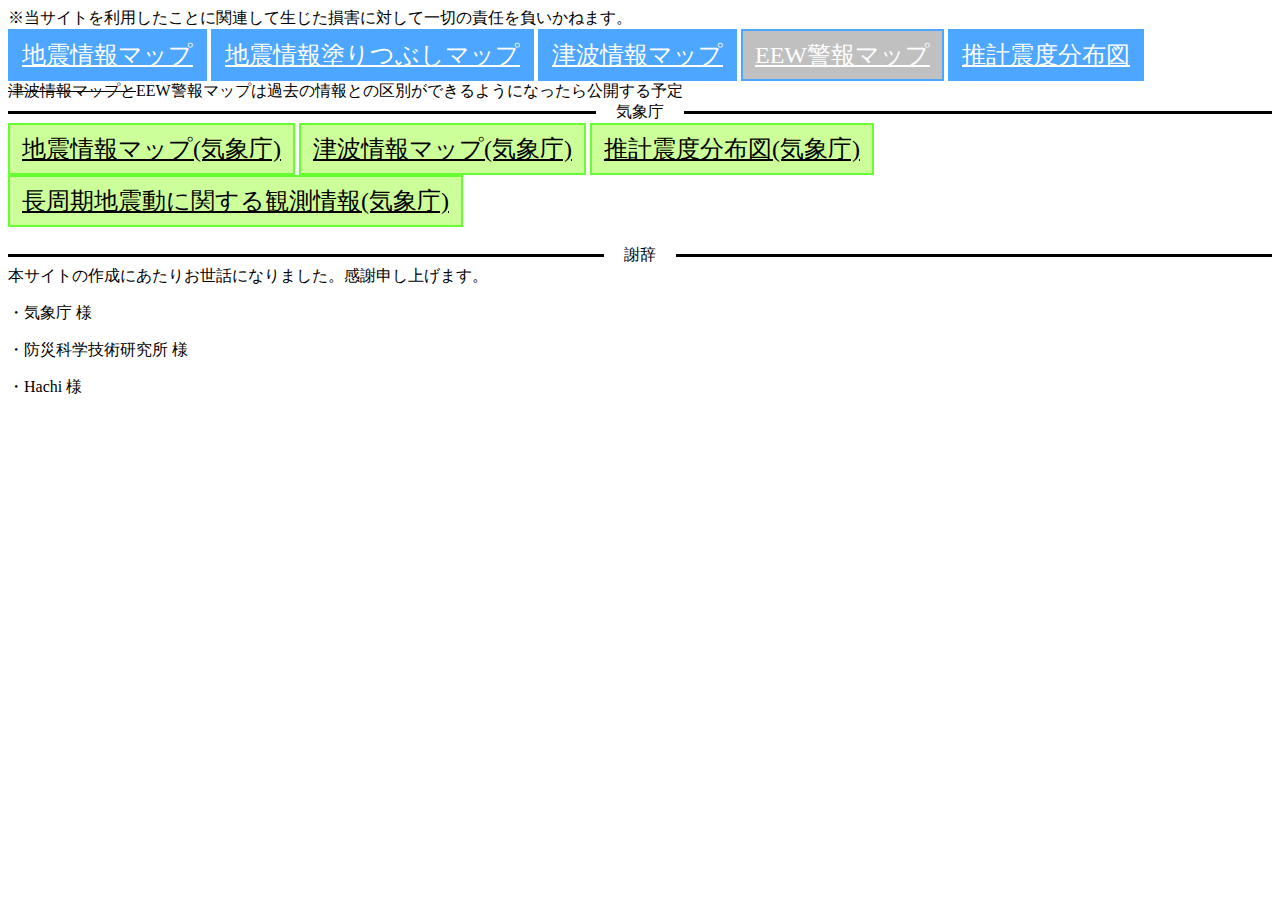
==== Eq_info/index.html @ 4065bab1 "名前変更" ====
<!DOCTYPE html>
<html lang="ja">

<head>
    <meta charset="UTF-8">
    <meta http-equiv="X-UA-Compatible" content="IE=edge">
    <meta name="viewport" content="width=device-width, initial-scale=1.0">
    <link rel="stylesheet" href="css/style.css">
    <title>地震関連</title>
</head>

<body>
    ※当サイトを利用したことに関連して生じた損害に対して一切の責任を負いかねます。
    <div id="original">
        <a href="Earthquake/index.html" class="button">地震情報マップ</a>
        <a href="Earthquake_fill/index.html" class="button">地震情報塗りつぶしマップ</a>
        <a href="Tsunami/index.html" class="button">津波情報マップ</a>
        <div class="disabled">
            <a href="EEW_Warn/index.html" class="button" disabled>EEW警報マップ</a>
        </div>
        <a href="suikei/index.html" class="button">推計震度分布図</a>
    </div>
    <s>津波情報マップと</s>EEW警報マップは過去の情報との区別ができるようになったら公開する予定
    <div id="jmatitle">気象庁</div>
    <div id="jma">
        <a href="https://www.jma.go.jp/bosai/map.html#10/43.293/146.162/&elem=int&contents=earthquake_map"
            class="button">地震情報マップ(気象庁)</a>
        <a href="https://www.jma.go.jp/bosai/map.html#5/38/135/&elem=warn&contents=tsunami"
            class="button">津波情報マップ(気象庁)</a>
        <a href="https://www.jma.go.jp/bosai/map.html#7/38.652/140.995/&contents=estimated_intensity_map"
            class="button">推計震度分布図(気象庁)</a>
        <a href="https://www.data.jma.go.jp/svd/eew/data/ltpgm/" class="button">長周期地震動に関する観測情報(気象庁)</a>
    </div>
    <br>
    <div id="sptitle">謝辞</div>
    <div id="sp">
        本サイトの作成にあたりお世話になりました。感謝申し上げます。
        <br>
        <p>・気象庁 様</p>
        <p>・防災科学技術研究所 様</p>
        <p>・Hachi 様</p>
    </div>
    <!-- <div id="niedtitle">防災科研</div>
    <div id="nied">
        <a href="https://www.jma.go.jp/bosai/map.html#10/43.293/146.162/&elem=int&contents=earthquake_map"
            class="button">地震情報マップ(気象庁)</a>
        <a href="https://www.jma.go.jp/bosai/map.html#5/38/135/&elem=warn&contents=tsunami"
            class="button">津波情報マップ(気象庁)</a>
        <a href="https://www.jma.go.jp/bosai/map.html#7/38.652/140.995/&contents=estimated_intensity_map"
            class="button">推計震度分布図(気象庁)</a>
        <a href="https://www.data.jma.go.jp/svd/eew/data/ltpgm/" class="button">長周期地震動に関する観測情報(気象庁)</a>
    </div> -->
</body>

</html>
---- Eq_info/css/style.css ----
#original .button {
  display: inline-block;
  font-size: 18pt;
  /* 文字サイズ */
  text-align: center;
  /* 文字位置   */
  cursor: pointer;
  /* カーソル   */
  padding: 12px 12px;
  /* 余白       */
  background: #4da6ff;
  /* 背景色     */
  color: #ffffff;
  /* 文字色     */
  line-height: 1em;
  /* 1行の高さ  */
  transition: .3s;
  /* なめらか変化 */
  border: 2px solid #4da6ff;
  /* 枠の指定 */
  margin: auto;
}

#original .button:hover {
  color: #4da6ff;
  /* 背景色     */
  background: #ffffff;
  /* 文字色     */
}

#original .disabled {
  display: inline-block;
}

#original .disabled a {
  pointer-events: none;
  background: #C0C0C0;
}

#jmatitle {
  display: flex;
  align-items: center;
  /* 縦位置の調整 */
}

#jmatitle::before, #jmatitle::after {
  content: '';
  flex-grow: 1;
  /* 余白を分け与える */
  height: 3px;
  background: black;
}

/* 見出しの文字と横棒の間隔を開ける */

#jmatitle::before {
  margin-right: 20px;
}

#jmatitle::after {
  margin-left: 20px;
}

#jma .button {
  display: inline-block;
  font-size: 18pt;
  /* 文字サイズ */
  text-align: center;
  /* 文字位置   */
  cursor: pointer;
  /* カーソル   */
  padding: 12px 12px;
  /* 余白       */
  background: #CCFF99;
  /* 背景色     */
  color: #000000;
  /* 文字色     */
  line-height: 1em;
  /* 1行の高さ  */
  transition: .3s;
  /* なめらか変化 */
  border: 2px solid #66FF33;
  /* 枠の指定 */
  margin: auto;
}

#jma .button:hover {
  color: #4da6ff;
  background: #ffffff;
}

#sptitle {
  display: flex;
  align-items: center;
  /* 縦位置の調整 */
}

#sptitle::before, #sptitle::after {
  content: '';
  flex-grow: 1;
  /* 余白を分け与える */
  height: 3px;
  background: black;
}

/* 見出しの文字と横棒の間隔を開ける */

#sptitle::before {
  margin-right: 20px;
}

#sptitle::after {
  margin-left: 20px;
}
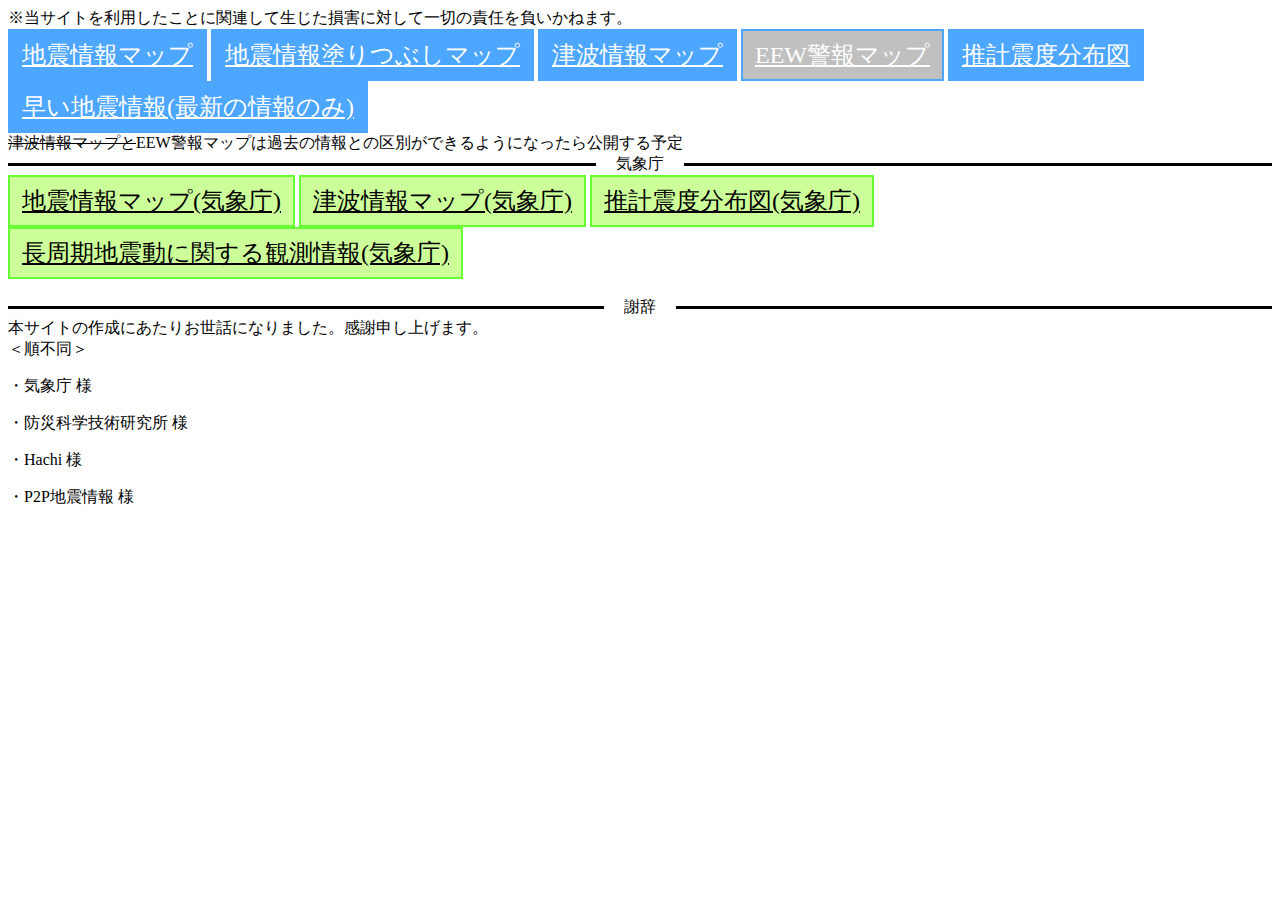
==== commit ed123ac9: "htmlファイル更新" ====
--- a/Eq_info/index.html
+++ b/Eq_info/index.html
@@ -19,6 +19,7 @@
             <a href="EEW_Warn/index.html" class="button" disabled>EEW警報マップ</a>
         </div>
         <a href="suikei/index.html" class="button">推計震度分布図</a>
+        <a href="Earthquake_fast/index.html" class="button">早い地震情報(最新の情報のみ)</a>
     </div>
     <s>津波情報マップと</s>EEW警報マップは過去の情報との区別ができるようになったら公開する予定
     <div id="jmatitle">気象庁</div>
@@ -36,20 +37,12 @@
     <div id="sp">
         本サイトの作成にあたりお世話になりました。感謝申し上げます。
         <br>
+        ＜順不同＞
         <p>・気象庁 様</p>
         <p>・防災科学技術研究所 様</p>
         <p>・Hachi 様</p>
+        <p>・P2P地震情報 様</p>
     </div>
-    <!-- <div id="niedtitle">防災科研</div>
-    <div id="nied">
-        <a href="https://www.jma.go.jp/bosai/map.html#10/43.293/146.162/&elem=int&contents=earthquake_map"
-            class="button">地震情報マップ(気象庁)</a>
-        <a href="https://www.jma.go.jp/bosai/map.html#5/38/135/&elem=warn&contents=tsunami"
-            class="button">津波情報マップ(気象庁)</a>
-        <a href="https://www.jma.go.jp/bosai/map.html#7/38.652/140.995/&contents=estimated_intensity_map"
-            class="button">推計震度分布図(気象庁)</a>
-        <a href="https://www.data.jma.go.jp/svd/eew/data/ltpgm/" class="button">長周期地震動に関する観測情報(気象庁)</a>
-    </div> -->
 </body>
 
 </html>